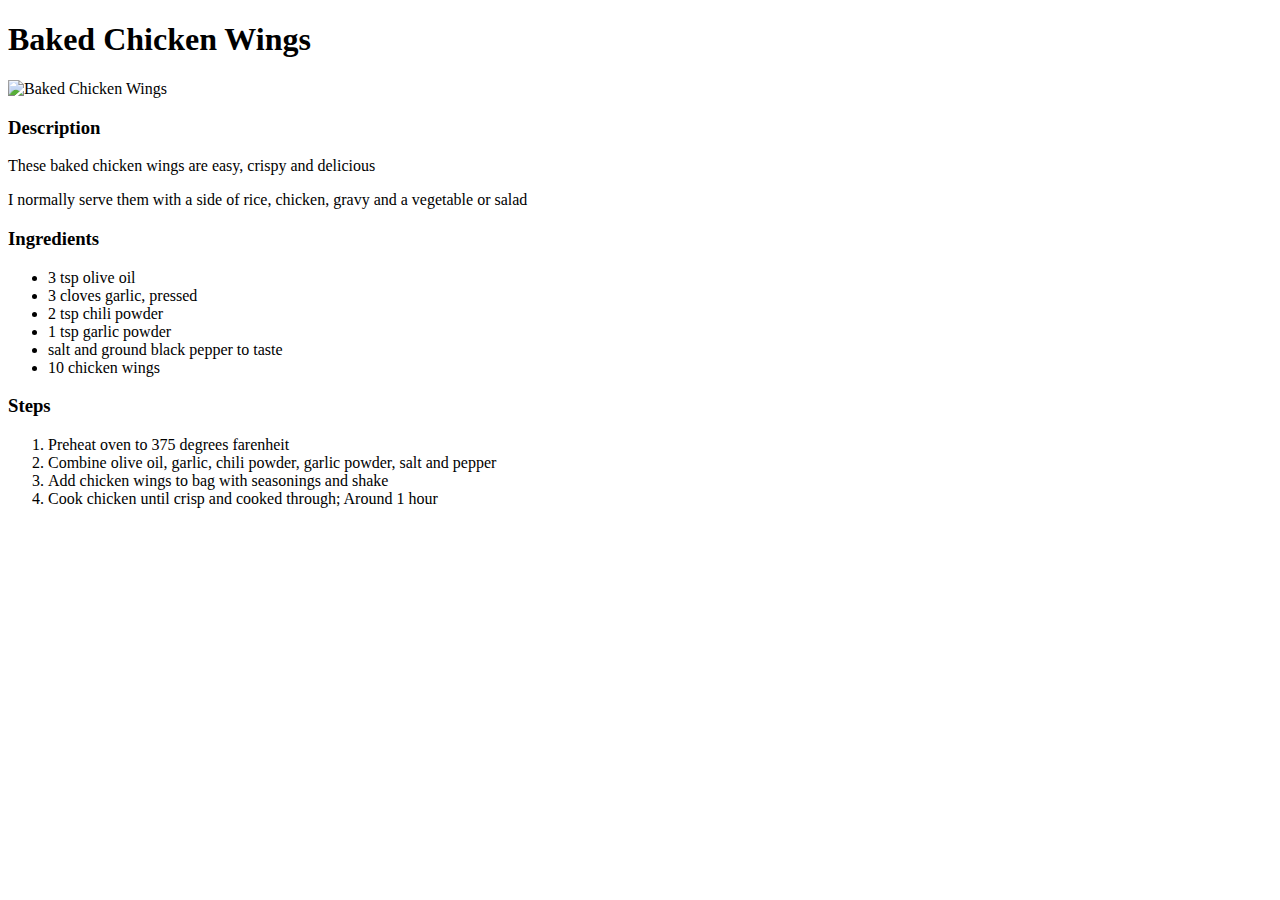
==== recipes/baked-chicken-wings.html @ ffe96f46 "Created the recipe project which includes 3 recipes in an unordered list" ====
<!DOCTYPE html>
<html lang="en">
<head>
    <meta charset="UTF-8">
    <title>Baked Chicken Wings</title>
</head>
<body>
    <h1>Baked Chicken Wings</h1>
        <img src="https://healthyfitnessmeals.com/wp-content/uploads/2022/03/Baked-honey-garlic-Chicken-wings-8.jpg" alt="Baked Chicken Wings">
    <h3>Description</h3>
        <p>These baked chicken wings are easy, crispy and delicious</p>
        <p>I normally serve them with a side of rice, chicken, gravy and a vegetable or salad</p>
    <h3>Ingredients</h3>
        <ul>
            <li>3 tsp olive oil</li>
            <li>3 cloves garlic, pressed</li>
            <li>2 tsp chili powder</li>
            <li>1 tsp garlic powder</li>
            <li>salt and ground black pepper to taste</li>
            <li>10 chicken wings</li>
        </ul>
    <h3>Steps</h3>
        <ol>
            <li>Preheat oven to 375 degrees farenheit</li>
            <li>Combine olive oil, garlic, chili powder, garlic powder, salt and pepper</li>
            <li>Add chicken wings to bag with seasonings and shake</li>
            <li>Cook chicken until crisp and cooked through; Around 1 hour</li>
        </ol>
</body>
</html>
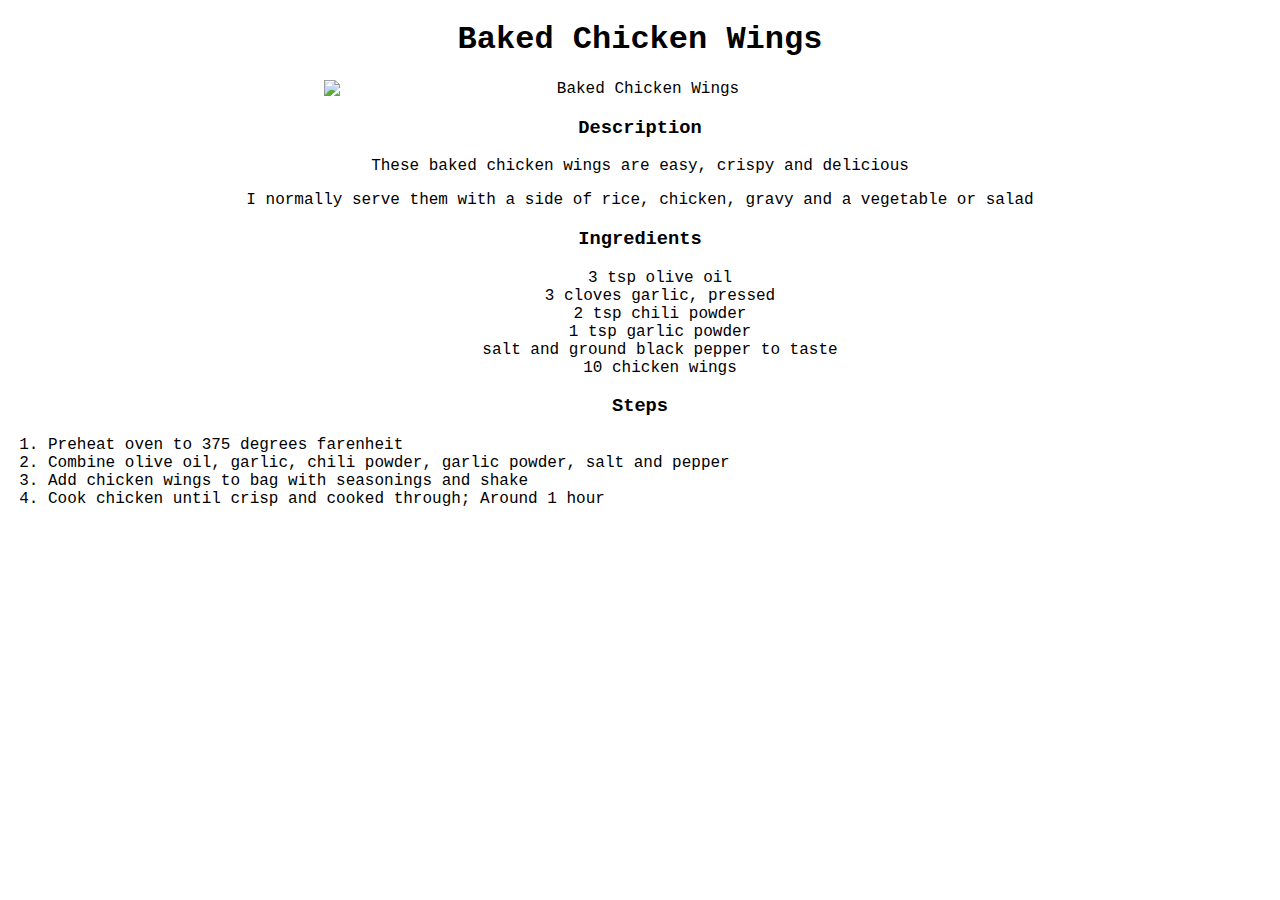
==== commit ed7b13f5: "Added styling to all pages" ====
--- a/recipes/baked-chicken-wings.html
+++ b/recipes/baked-chicken-wings.html
@@ -3,28 +3,33 @@
 <head>
     <meta charset="UTF-8">
     <title>Baked Chicken Wings</title>
+    <link rel="stylesheet" href="../styles.css">
 </head>
 <body>
-    <h1>Baked Chicken Wings</h1>
-        <img src="https://healthyfitnessmeals.com/wp-content/uploads/2022/03/Baked-honey-garlic-Chicken-wings-8.jpg" alt="Baked Chicken Wings">
-    <h3>Description</h3>
-        <p>These baked chicken wings are easy, crispy and delicious</p>
-        <p>I normally serve them with a side of rice, chicken, gravy and a vegetable or salad</p>
-    <h3>Ingredients</h3>
-        <ul>
-            <li>3 tsp olive oil</li>
-            <li>3 cloves garlic, pressed</li>
-            <li>2 tsp chili powder</li>
-            <li>1 tsp garlic powder</li>
-            <li>salt and ground black pepper to taste</li>
-            <li>10 chicken wings</li>
-        </ul>
-    <h3>Steps</h3>
-        <ol>
-            <li>Preheat oven to 375 degrees farenheit</li>
-            <li>Combine olive oil, garlic, chili powder, garlic powder, salt and pepper</li>
-            <li>Add chicken wings to bag with seasonings and shake</li>
-            <li>Cook chicken until crisp and cooked through; Around 1 hour</li>
-        </ol>
+    <div class="recipe-section">
+        <h1>Baked Chicken Wings</h1>
+            <img src="https://healthyfitnessmeals.com/wp-content/uploads/2022/03/Baked-honey-garlic-Chicken-wings-8.jpg" alt="Baked Chicken Wings" class="center">
+        <h3>Description</h3>
+            <p>These baked chicken wings are easy, crispy and delicious</p>
+            <p>I normally serve them with a side of rice, chicken, gravy and a vegetable or salad</p>
+        <h3>Ingredients</h3>
+            <ul>
+                <li>3 tsp olive oil</li>
+                <li>3 cloves garlic, pressed</li>
+                <li>2 tsp chili powder</li>
+                <li>1 tsp garlic powder</li>
+                <li>salt and ground black pepper to taste</li>
+                <li>10 chicken wings</li>
+            </ul>
+        <h3>Steps</h3>
+        <div class="steps">
+            <ol>
+                <li>Preheat oven to 375 degrees farenheit</li>
+                <li>Combine olive oil, garlic, chili powder, garlic powder, salt and pepper</li>
+                <li>Add chicken wings to bag with seasonings and shake</li>
+                <li>Cook chicken until crisp and cooked through; Around 1 hour</li>
+            </ol>
+            </div>
+    </div>
 </body>
 </html>--- a/styles.css
+++ b/styles.css
@@ -0,0 +1,31 @@
+.recipe-section .steps {
+    text-align: left;
+}
+
+.link-container {
+    text-align: center;
+    size: 24px;
+    font-family: 'Courier New', 'Lucida Console', 'Monaco';
+}
+
+.center {
+    display: block;
+    margin-left: auto;
+    margin-right: auto;
+    width: 50%;
+}
+
+.recipe-section {
+    text-align: center;
+    font-family: 'Courier New', 'Lucida Console', 'Monaco';
+}
+
+h1 {
+    text-align: center;
+    font-family: 'Courier New', 'Lucida Console', 'Monaco';
+}
+
+ul {
+    list-style: none;
+}
+
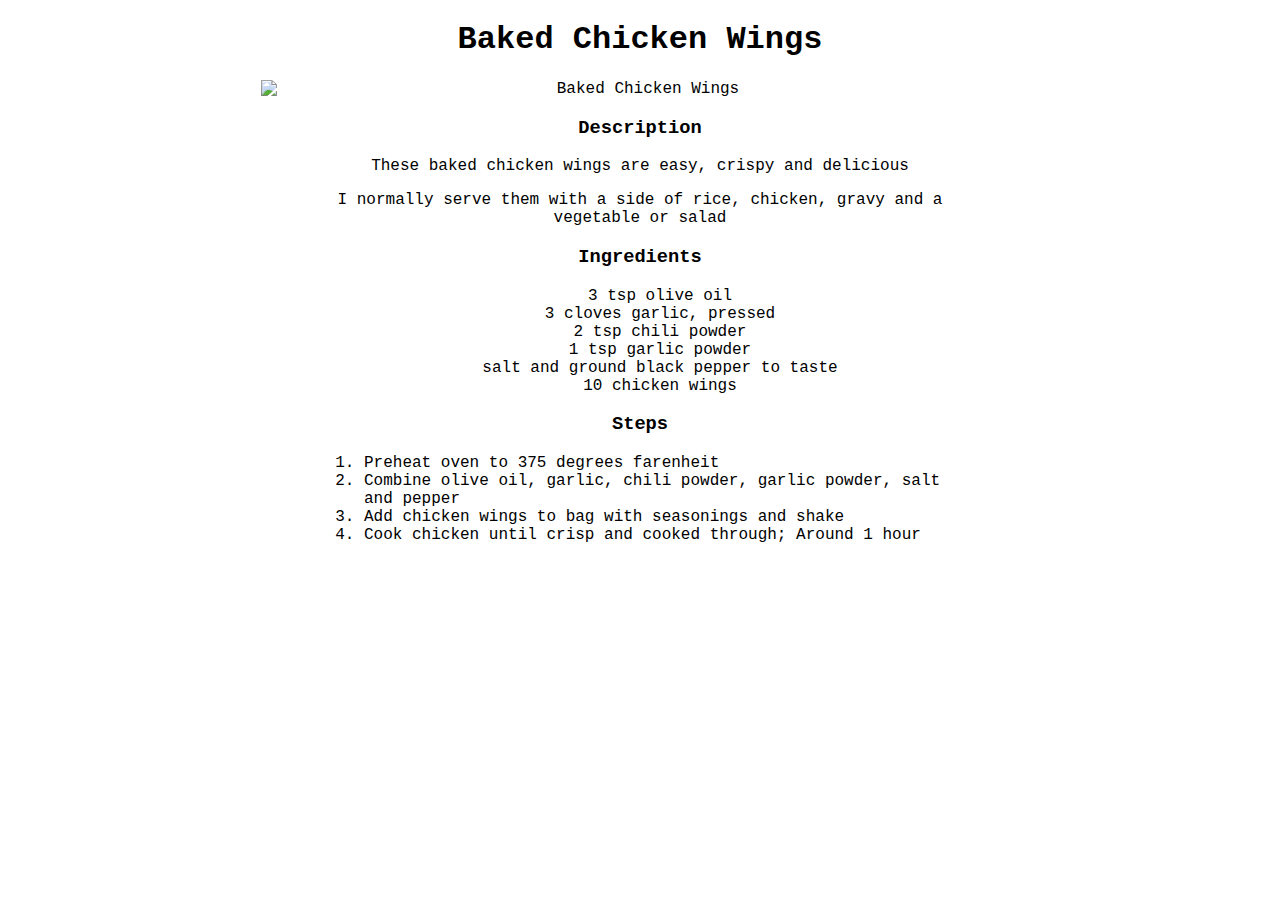
==== commit 2306dec3: "Added padding to the home and recipe pages" ====
--- a/recipes/baked-chicken-wings.html
+++ b/recipes/baked-chicken-wings.html
@@ -9,27 +9,29 @@
     <div class="recipe-section">
         <h1>Baked Chicken Wings</h1>
             <img src="https://healthyfitnessmeals.com/wp-content/uploads/2022/03/Baked-honey-garlic-Chicken-wings-8.jpg" alt="Baked Chicken Wings" class="center">
-        <h3>Description</h3>
-            <p>These baked chicken wings are easy, crispy and delicious</p>
-            <p>I normally serve them with a side of rice, chicken, gravy and a vegetable or salad</p>
-        <h3>Ingredients</h3>
-            <ul>
-                <li>3 tsp olive oil</li>
-                <li>3 cloves garlic, pressed</li>
-                <li>2 tsp chili powder</li>
-                <li>1 tsp garlic powder</li>
-                <li>salt and ground black pepper to taste</li>
-                <li>10 chicken wings</li>
-            </ul>
-        <h3>Steps</h3>
-        <div class="steps">
-            <ol>
-                <li>Preheat oven to 375 degrees farenheit</li>
-                <li>Combine olive oil, garlic, chili powder, garlic powder, salt and pepper</li>
-                <li>Add chicken wings to bag with seasonings and shake</li>
-                <li>Cook chicken until crisp and cooked through; Around 1 hour</li>
-            </ol>
+        <div class="body-padding">
+                <h3>Description</h3>
+                    <p>These baked chicken wings are easy, crispy and delicious</p>
+                    <p>I normally serve them with a side of rice, chicken, gravy and a vegetable or salad</p>
+                <h3>Ingredients</h3>
+                <ul>
+                    <li>3 tsp olive oil</li>
+                    <li>3 cloves garlic, pressed</li>
+                    <li>2 tsp chili powder</li>
+                    <li>1 tsp garlic powder</li>
+                    <li>salt and ground black pepper to taste</li>
+                    <li>10 chicken wings</li>
+                </ul>
+            <h3>Steps</h3>
+            <div class="steps">
+                <ol>
+                    <li>Preheat oven to 375 degrees farenheit</li>
+                    <li>Combine olive oil, garlic, chili powder, garlic powder, salt and pepper</li>
+                    <li>Add chicken wings to bag with seasonings and shake</li>
+                    <li>Cook chicken until crisp and cooked through; Around 1 hour</li>
+                </ol>
             </div>
+        </div>
     </div>
 </body>
 </html>--- a/styles.css
+++ b/styles.css
@@ -1,3 +1,10 @@
+.body-padding {
+    display: block;
+    margin-left: auto;
+    margin-right: auto;
+    width: 50%;
+}
+
 .recipe-section .steps {
     text-align: left;
 }
@@ -12,7 +19,7 @@
     display: block;
     margin-left: auto;
     margin-right: auto;
-    width: 50%;
+    width: 60%;
 }
 
 .recipe-section {
